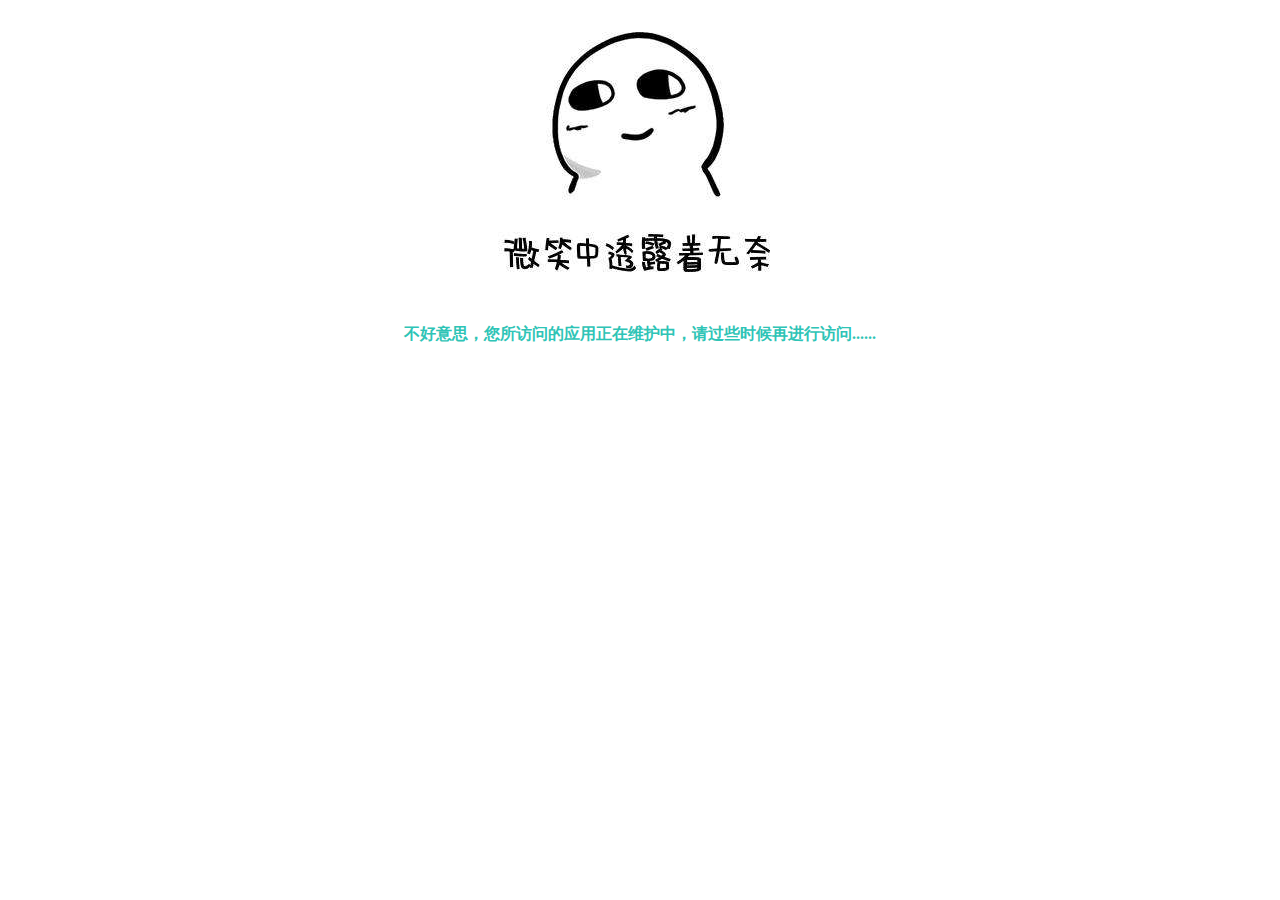
==== maintenance.html @ a34e9531 "维护网页" ====
<!DOCTYPE html>
<html>
	<head>
		<meta charset="utf-8">
		<title>维护中...额，不好意思</title>
		<link rel="shortcut icon" href="image/logo.ico">
		<style type="text/css">
			#main{
				width: 100%;
			}
			#main img{
				display: block;
				text-align: center;
				margin: 0 auto;
			}
			#main p{
				font-family: "youyuan";
				text-align: center;
				font-weight: bold;
				color: #2EC4B6;	
			}
		</style>
	</head>
	<body>
		<div id="main">
				<!-- 维护时的页面 -->
			<img src="image/maintenance.jpg"  >
			<p>不好意思，您所访问的应用正在维护中，请过些时候再进行访问......</p>
		</div>
		
	</body>
</html>
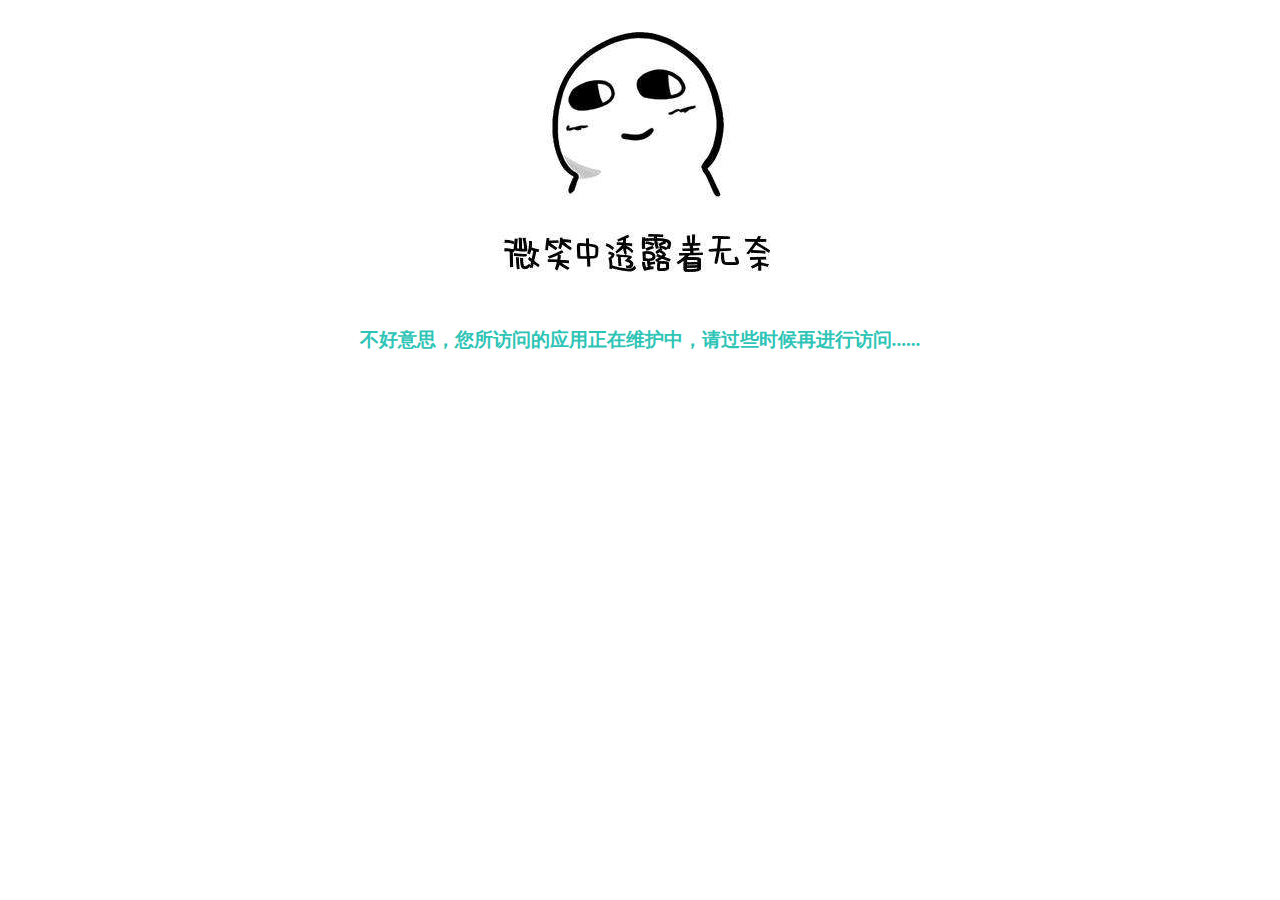
==== commit 1f1e7c61: "维护页面添加音乐" ====
--- a/maintenance.html
+++ b/maintenance.html
@@ -5,25 +5,50 @@
 		<title>维护中...额，不好意思</title>
 		<link rel="shortcut icon" href="image/logo.ico">
 		<style type="text/css">
-			#main{
-				width: 100%;
+			@media screen and (min-device-width:425px) {
+				#main{
+					width: 100%;
+				}
+				#main img{
+					display: block;
+					text-align: center;
+					margin: 0 auto;
+				}
+				#main p{
+					font-family: "youyuan";
+					text-align: center;
+					font-weight: bold;
+					font-size: 1.2rem;
+					color: #2EC4B6;	
+				}
+							
 			}
-			#main img{
-				display: block;
-				text-align: center;
-				margin: 0 auto;
-			}
-			#main p{
-				font-family: "youyuan";
-				text-align: center;
-				font-weight: bold;
-				color: #2EC4B6;	
+			@media screen and (max-device-width:425px) {
+				#main{
+					width: 100%;
+				}
+				#main img{
+					display: block;
+					text-align: center;
+					width: 60%;
+					margin: 0 auto;
+				}
+				#main p{
+					font-family: "youyuan";
+					text-align: center;
+					font-weight: bold;
+					font-size: 2.8rem;
+					color: #2EC4B6;	
+				}			
 			}
 		</style>
 	</head>
 	<body>
 		<div id="main">
 				<!-- 维护时的页面 -->
+			<audio src="music/阿炳%20-%20二泉映月.mp3" autoplay="autoplay" loop="loop" hidden="hidden">
+				当前浏览器不支持audio
+			</audio>
 			<img src="image/maintenance.jpg"  >
 			<p>不好意思，您所访问的应用正在维护中，请过些时候再进行访问......</p>
 		</div>
